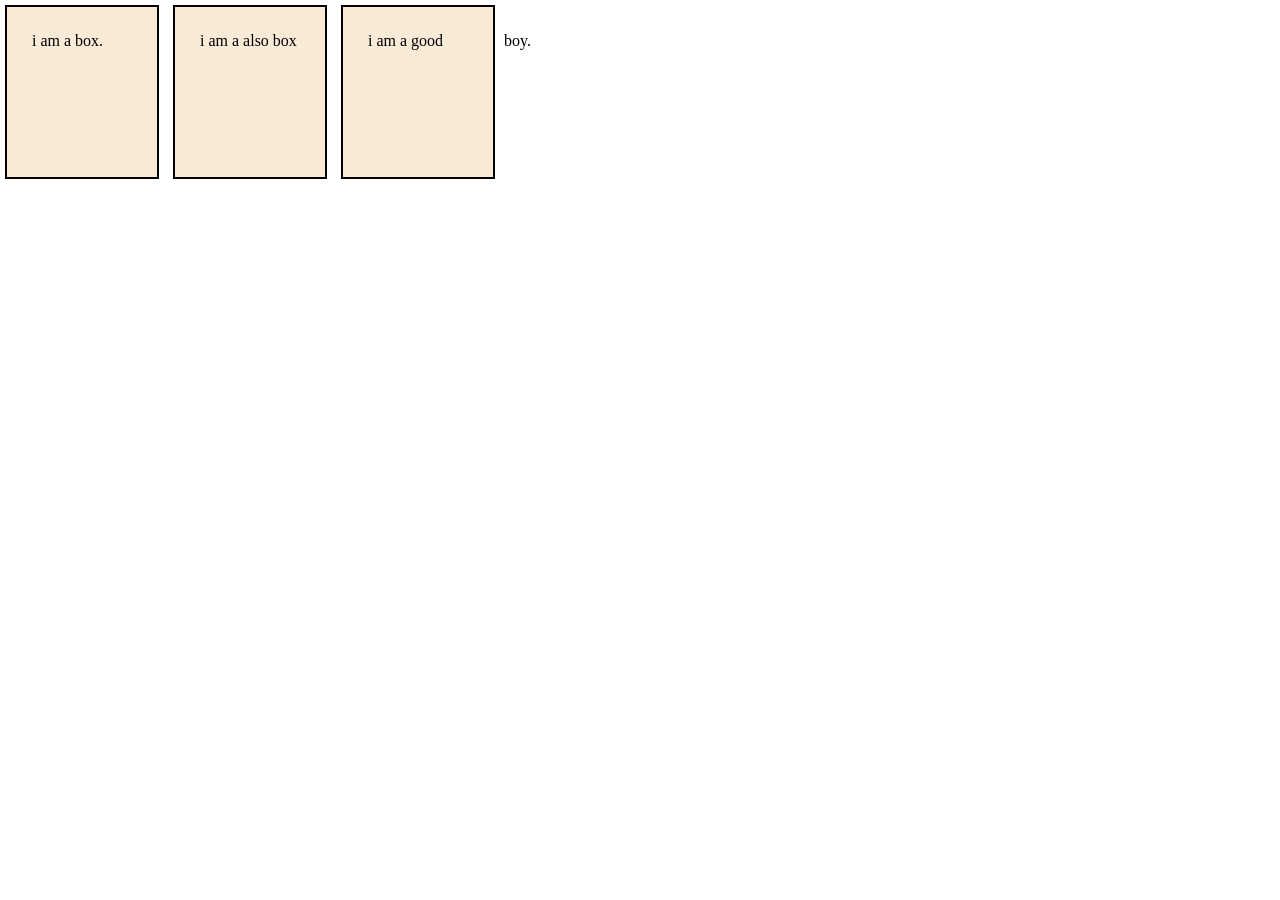
==== index.html @ 543da0b5 "css display property" ====
<!DOCTYPE html>
<html lang="en">
<head>
    <meta charset="UTF-8">
    <meta name="viewport" content="width=device-width, initial-scale=1.0">
    <title>css display property</title>
    <style>
        *{
            margin:0;
            padding:0;
        }

        .box{
            color: black;
            background-color: antiquewhite;
            border: 2px solid black;
            display: inline-block;
            padding:25px;
            margin:5px;
            width: 100px;
            height:120px;
            

        }

        .box1{
            /* display: none; */
            /* visibility: hidden; */
            /* display: flex;
            display:inline-flex;
            justify-content: center; */
            /* display: grid; */
        }

    </style>
</head>
<body>
    <div class="box box1">
        i am  a box.

    </div>
    <div class="box">
        i am a also box
    </div>
   
    <span class="box">
        i am a good
    </span>

    <span>
        boy.
    </span>
   
</body>
</html>
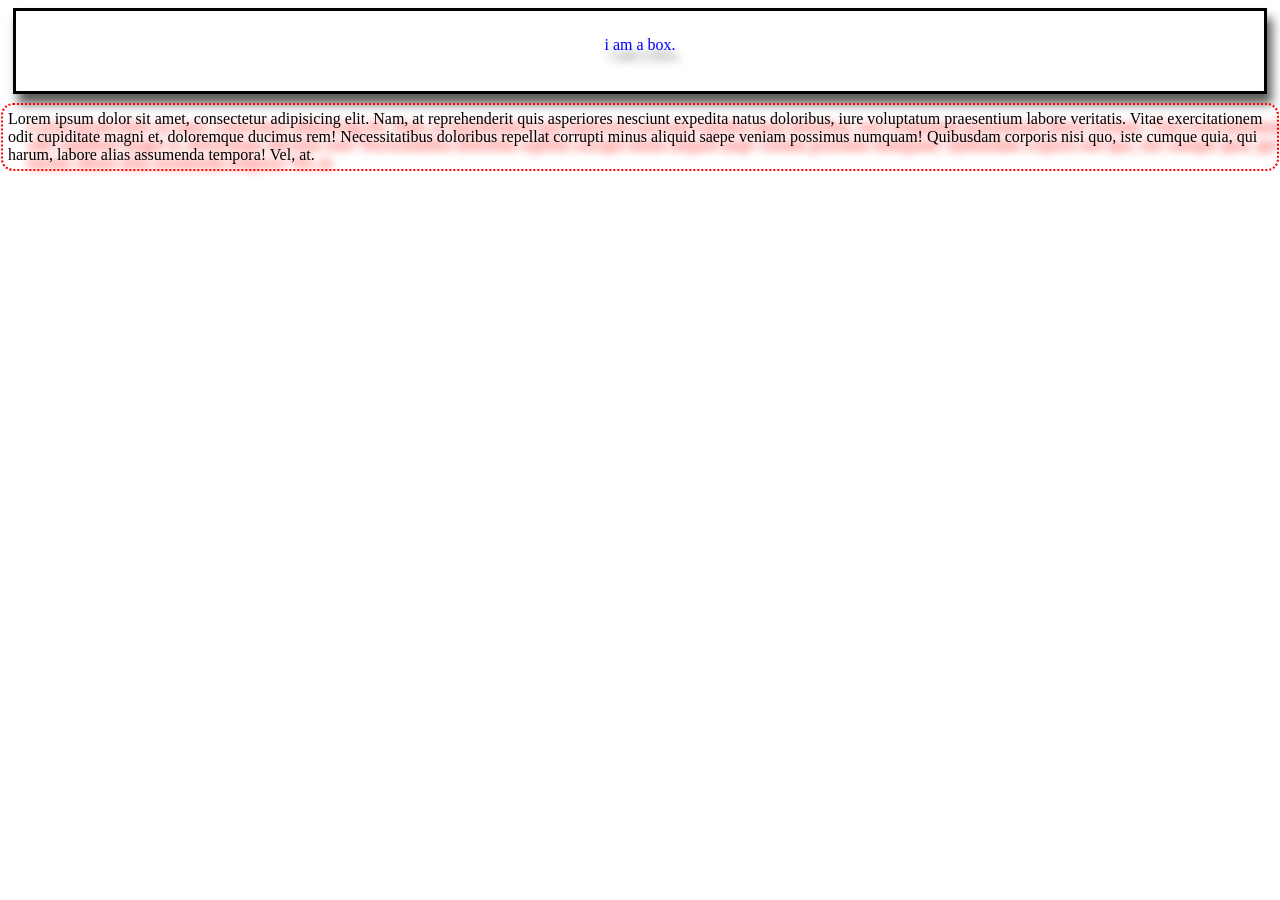
==== commit 8335ce0f: "css shadow and outline" ====
--- a/index.html
+++ b/index.html
@@ -3,53 +3,37 @@
 <head>
     <meta charset="UTF-8">
     <meta name="viewport" content="width=device-width, initial-scale=1.0">
-    <title>css display property</title>
+    <title>css shadow and outline in text and box</title>
     <style>
-        *{
-            margin:0;
-            padding:0;
+        .box{
+            color: blue;
+            /* background-color: antiquewhite; */
+            border: 3px solid black;
+            height: 30px;
+            margin: 5px;
+            padding: 25px;
+            text-align: center;
+            box-shadow: 5px 10px 10px rgb(90, 90, 89) ;
+            text-shadow: 5px 10px 10px rgb(90, 90, 89);
         }
 
-        .box{
-            color: black;
-            background-color: antiquewhite;
-            border: 2px solid black;
-            display: inline-block;
-            padding:25px;
-            margin:5px;
-            width: 100px;
-            height:120px;
-            
-
-        }
-
-        .box1{
-            /* display: none; */
-            /* visibility: hidden; */
-            /* display: flex;
-            display:inline-flex;
-            justify-content: center; */
-            /* display: grid; */
+        p{
+            text-shadow: 20px 8px 10px red ;
+            /* outline: auto; */
+            outline: 2px dotted red;
+            outline-offset: 5px;
+            border-radius: 5px;
         }
 
     </style>
 </head>
 <body>
-    <div class="box box1">
-        i am  a box.
-
+    <div class="box">
+        i am a box.
     </div>
-    <div class="box">
-        i am a also box
-    </div>
-   
-    <span class="box">
-        i am a good
-    </span>
-
-    <span>
-        boy.
-    </span>
-   
+    
+    <p>
+        Lorem ipsum dolor sit amet, consectetur adipisicing elit. Nam, at reprehenderit quis asperiores nesciunt expedita natus doloribus, iure voluptatum praesentium labore veritatis. Vitae exercitationem odit cupiditate magni et, doloremque ducimus rem! Necessitatibus doloribus repellat corrupti minus aliquid saepe veniam possimus numquam! Quibusdam corporis nisi quo, iste cumque quia, qui harum, labore alias assumenda tempora! Vel, at.
+    </p>
 </body>
 </html>
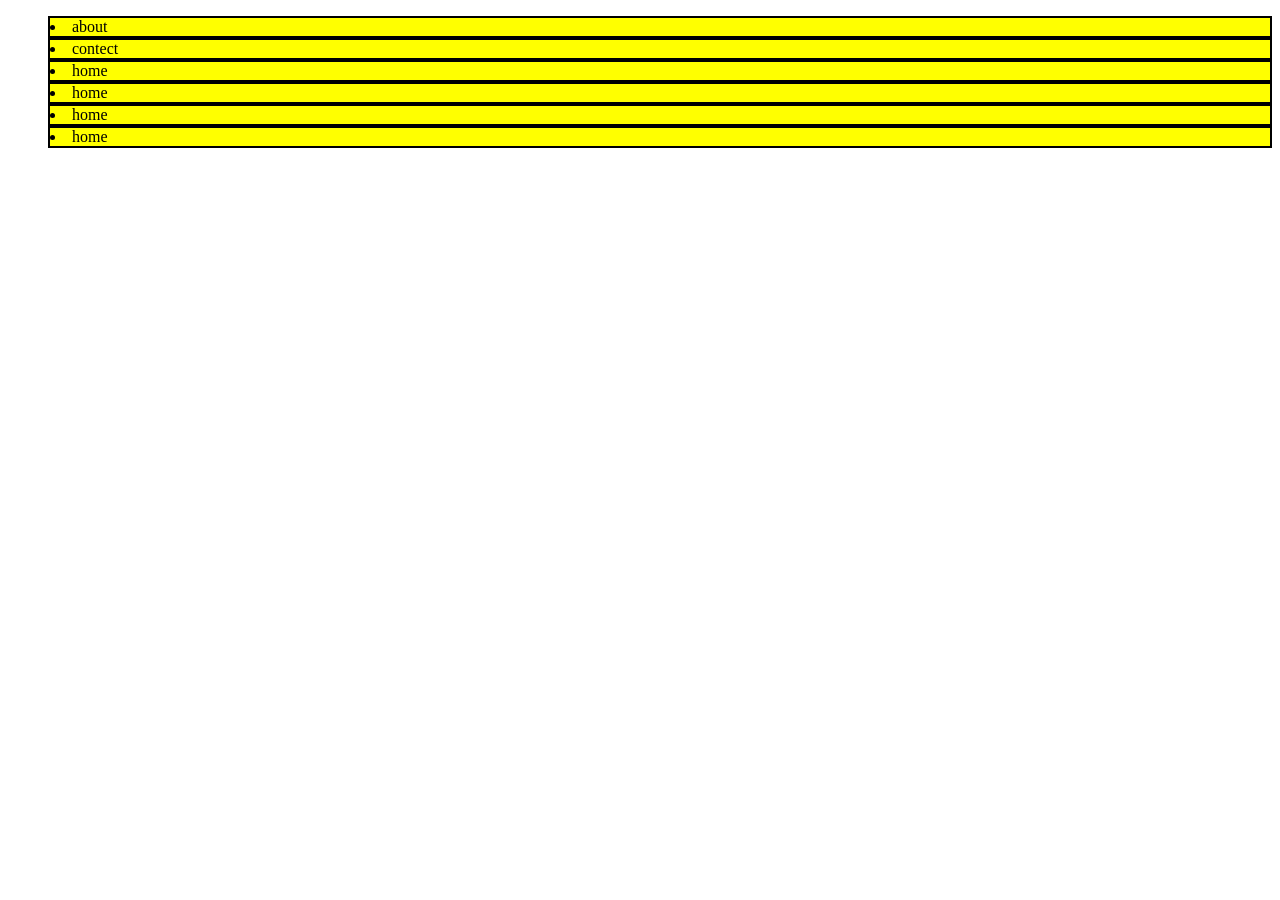
==== commit efc70954: "Add files via upload styling list using css" ====
--- a/index.html
+++ b/index.html
@@ -3,37 +3,31 @@
 <head>
     <meta charset="UTF-8">
     <meta name="viewport" content="width=device-width, initial-scale=1.0">
-    <title>css shadow and outline in text and box</title>
+    <title>styling list using css</title>
     <style>
-        .box{
-            color: blue;
-            /* background-color: antiquewhite; */
-            border: 3px solid black;
-            height: 30px;
-            margin: 5px;
-            padding: 25px;
-            text-align: center;
-            box-shadow: 5px 10px 10px rgb(90, 90, 89) ;
-            text-shadow: 5px 10px 10px rgb(90, 90, 89);
-        }
-
-        p{
-            text-shadow: 20px 8px 10px red ;
-            /* outline: auto; */
-            outline: 2px dotted red;
-            outline-offset: 5px;
-            border-radius: 5px;
+        nav ul li{
+            /* list-style: devanagari; */
+            /* list-style-type:" -😘- "; */
+            background-color: yellow;
+            list-style-position:inside;
+            border: 2px solid black;
+            /* list-style-image:url("HULK.jpeg") ; */
         }
 
     </style>
 </head>
 <body>
-    <div class="box">
-        i am a box.
-    </div>
+    <nav>
+        <ul>
+            <li>about</li>
+            <li>contect</li>
+            <li>home</li>
+            <li>home</li>
+            <li>home</li>
+            <li>home</li>
+            
+        </ul>
+    </nav>
     
-    <p>
-        Lorem ipsum dolor sit amet, consectetur adipisicing elit. Nam, at reprehenderit quis asperiores nesciunt expedita natus doloribus, iure voluptatum praesentium labore veritatis. Vitae exercitationem odit cupiditate magni et, doloremque ducimus rem! Necessitatibus doloribus repellat corrupti minus aliquid saepe veniam possimus numquam! Quibusdam corporis nisi quo, iste cumque quia, qui harum, labore alias assumenda tempora! Vel, at.
-    </p>
 </body>
 </html>
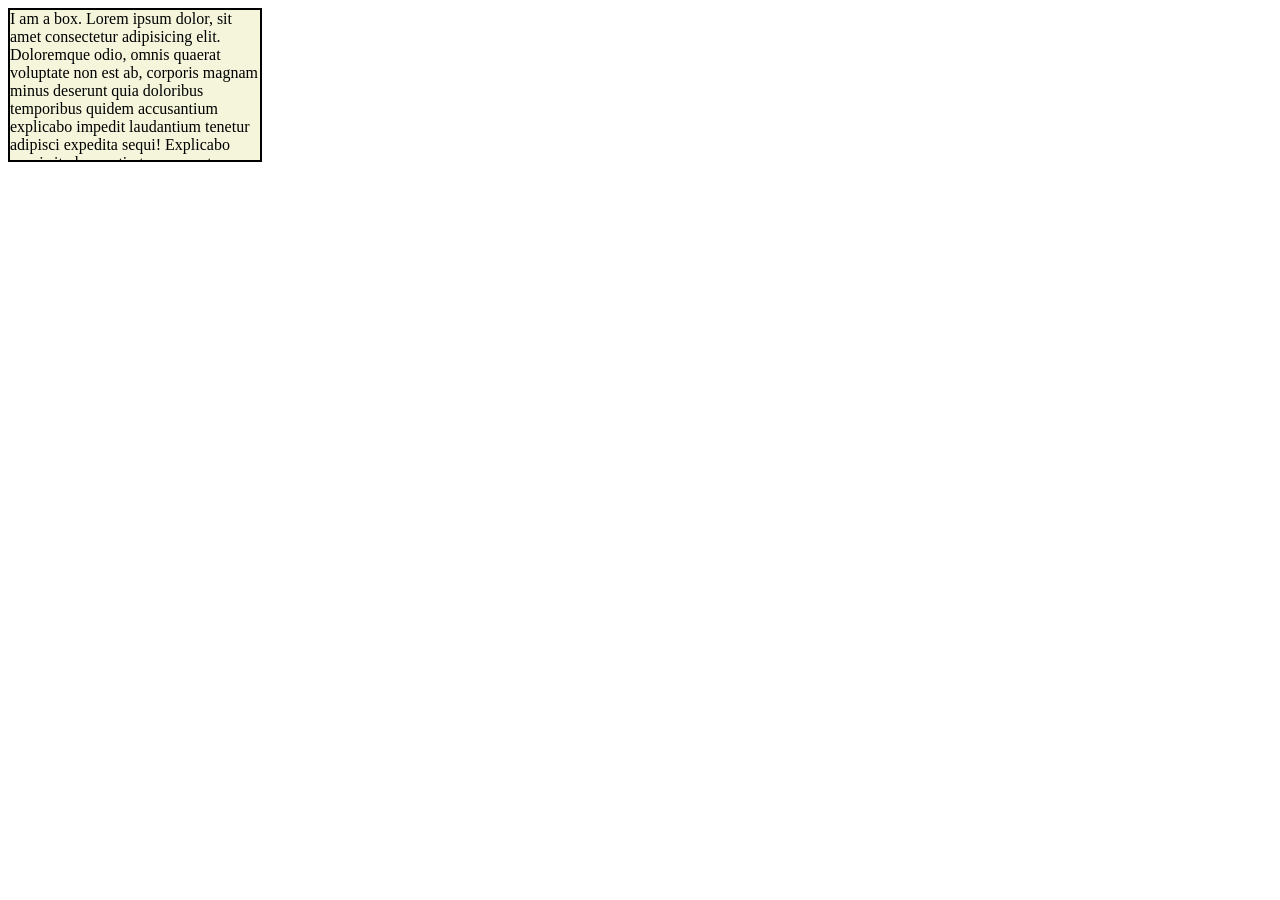
==== commit 41fbdd60: "text overflow" ====
--- a/index.html
+++ b/index.html
@@ -3,31 +3,36 @@
 <head>
     <meta charset="UTF-8">
     <meta name="viewport" content="width=device-width, initial-scale=1.0">
-    <title>styling list using css</title>
+    <title>text overflow</title>
     <style>
-        nav ul li{
-            /* list-style: devanagari; */
-            /* list-style-type:" -😘- "; */
-            background-color: yellow;
-            list-style-position:inside;
+        .box{
             border: 2px solid black;
-            /* list-style-image:url("HULK.jpeg") ; */
+            background-color: beige;
+            height: 150px;
+            width: 250px;
+
+            /* overflow: scroll; */
+            /* white-space: nowrap; */
+            /* text-overflow: ellipsis;  */
+
+
+            /* overflow: auto; */
+            /* overflow:clip; */
+            /* overflow:hidden; */
+            
+            overflow: auto;
+            /* overflow-y: scroll;
+            overflow-x: hidden; */
+            overflow: hidden scroll;
+
         }
 
     </style>
 </head>
 <body>
-    <nav>
-        <ul>
-            <li>about</li>
-            <li>contect</li>
-            <li>home</li>
-            <li>home</li>
-            <li>home</li>
-            <li>home</li>
-            
-        </ul>
-    </nav>
+    <div class="box">
+        I am a box. Lorem ipsum dolor, sit amet consectetur adipisicing elit. Doloremque odio, omnis quaerat voluptate non est ab, corporis magnam minus deserunt quia doloribus temporibus quidem accusantium explicabo impedit laudantium tenetur adipisci expedita sequi! Explicabo quasi sit obcaecati ut consequatur animi sapiente nobis necessitatibus, ea labore perferendis. Lorem ipsum dolor sit amet consectetur adipisicing elit. Quae natus quas, quidem quia neque minima. Nulla distinctio praesentium ex ipsum animi, fugiat, debitis porro dolor sequi non consectetur. Ab optio eum, sit iure iusto a accusantium soluta sequi cupiditate qui hic obcaecati, earum ex numquam!
+    </div>
     
 </body>
 </html>
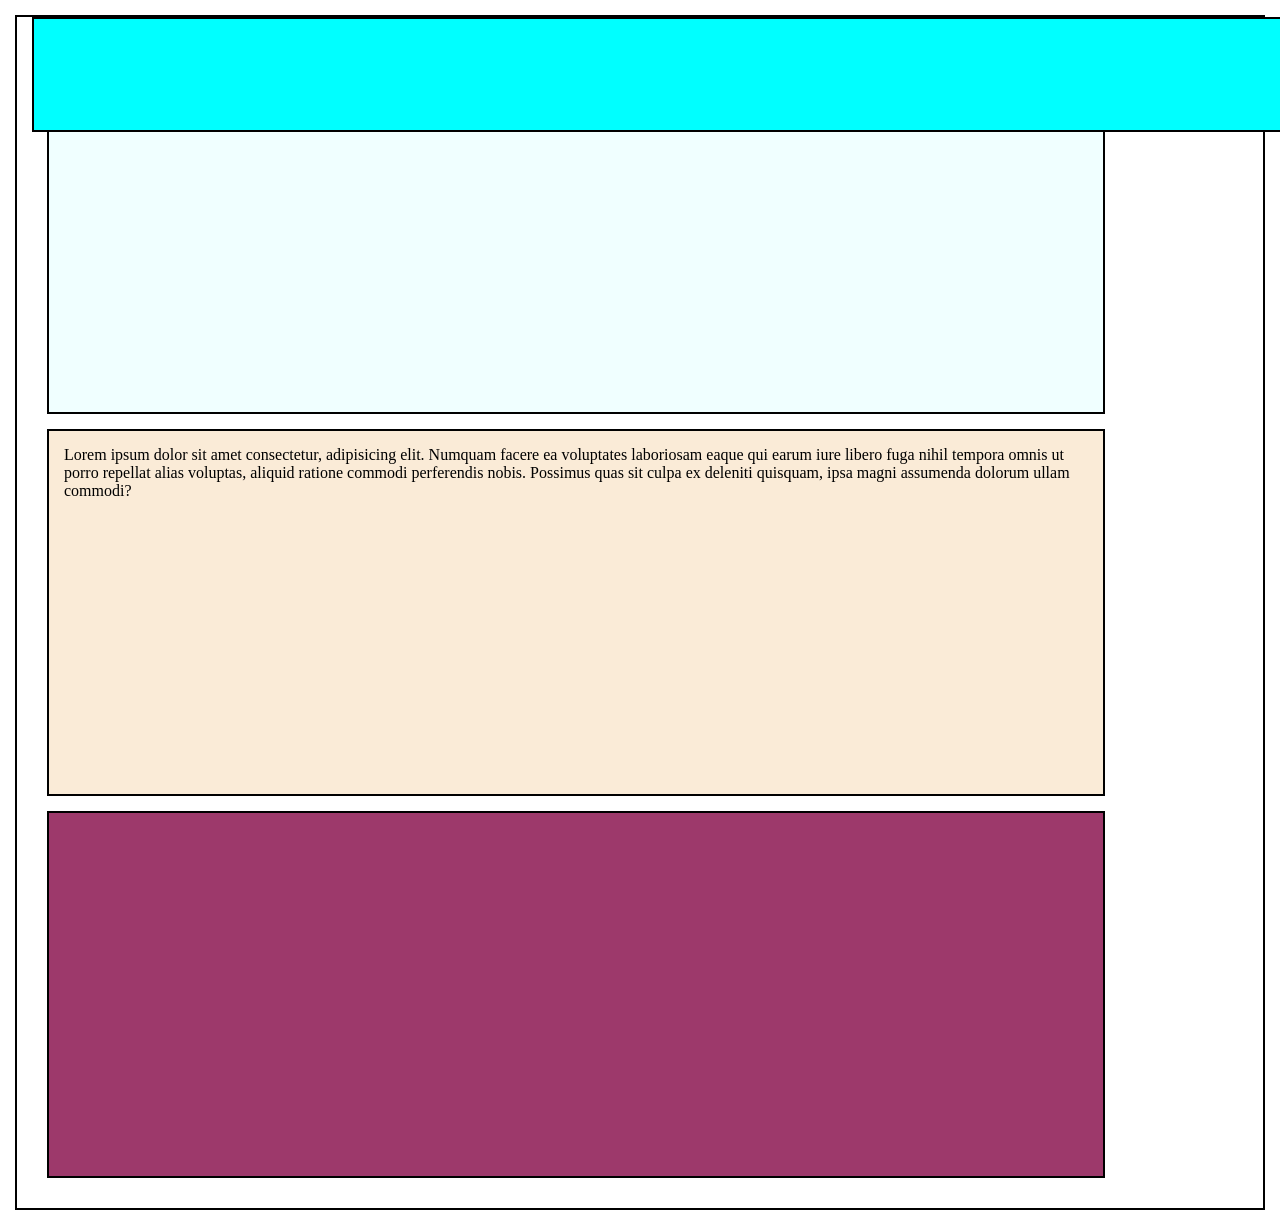
==== commit 98b680d1: "css position property" ====
--- a/index.html
+++ b/index.html
@@ -1,38 +1,99 @@
 <!DOCTYPE html>
 <html lang="en">
+
 <head>
     <meta charset="UTF-8">
     <meta name="viewport" content="width=device-width, initial-scale=1.0">
-    <title>text overflow</title>
+    <title>position property</title>
     <style>
-        .box{
+        * {
+            margin: 0;
+            padding: 0;
+        }
+        
+        .box {
             border: 2px solid black;
-            background-color: beige;
-            height: 150px;
-            width: 250px;
+            height: 333px;
+            width: 80vw;
+            margin: 15px;
+            padding: 15px;
+        }
 
-            /* overflow: scroll; */
-            /* white-space: nowrap; */
-            /* text-overflow: ellipsis;  */
+        .parents{
+            /* height: 750px; */
+            border: 2px solid black;
+            margin: 15px;
+            padding: 15px;
+
+            /* transform, filter or perspective property can also make an element appear as positioned */
+            /* position: absolute; */
+            /* position: relative; */
+            /* transform: translate(0); */
+            /* filter: invert(0); */
+            perspective: 0;
+        }
 
 
-            /* overflow: auto; */
-            /* overflow:clip; */
-            /* overflow:hidden; */
-            
-            overflow: auto;
-            /* overflow-y: scroll;
-            overflow-x: hidden; */
-            overflow: hidden scroll;
+        .box1 {
+            background-color: aqua;
+            /* z-index: 1; */
+            /* z-index: 0; */
+            /* top: 2px; */
+            /* left: 3px; */
+            /* position: sticky; */
+            height: 111px;
+            width: 100%;
+            margin: 0;
+            padding: 0;
+            position: absolute;
+            top: 0px ;
+        }
 
+        .box2 {
+            background-color:azure;
+            /* position: absolute; */
+            /* top: -110px; */
+            /* left: 25px; */
+            /* bottom: 25px; */
+        }
+
+        .box3 {
+            background-color:antiquewhite;
+            /* position: fixed;
+            bottom: 0px;
+            right: 140px;
+            height: 111px; */
+        }
+
+        .box4 {
+            background-color: rgb(157, 57, 107);
         }
 
     </style>
 </head>
+
 <body>
-    <div class="box">
-        I am a box. Lorem ipsum dolor, sit amet consectetur adipisicing elit. Doloremque odio, omnis quaerat voluptate non est ab, corporis magnam minus deserunt quia doloribus temporibus quidem accusantium explicabo impedit laudantium tenetur adipisci expedita sequi! Explicabo quasi sit obcaecati ut consequatur animi sapiente nobis necessitatibus, ea labore perferendis. Lorem ipsum dolor sit amet consectetur adipisicing elit. Quae natus quas, quidem quia neque minima. Nulla distinctio praesentium ex ipsum animi, fugiat, debitis porro dolor sequi non consectetur. Ab optio eum, sit iure iusto a accusantium soluta sequi cupiditate qui hic obcaecati, earum ex numquam!
+    <div class="parents">
+
+        <div class="box box1">
+            
+        </div>
+
+        <div class="box box2">
+
+        </div>
+
+        <div class="box box3">
+            Lorem ipsum dolor sit amet consectetur, adipisicing elit. Numquam facere ea voluptates laboriosam eaque qui earum iure libero fuga nihil tempora omnis ut porro repellat alias voluptas, aliquid ratione commodi perferendis nobis. Possimus quas sit culpa ex deleniti quisquam, ipsa magni assumenda dolorum ullam commodi?
+
+        </div>
+
+
+        <div class="box box4">
+
+        </div>
     </div>
-    
+
 </body>
+
 </html>
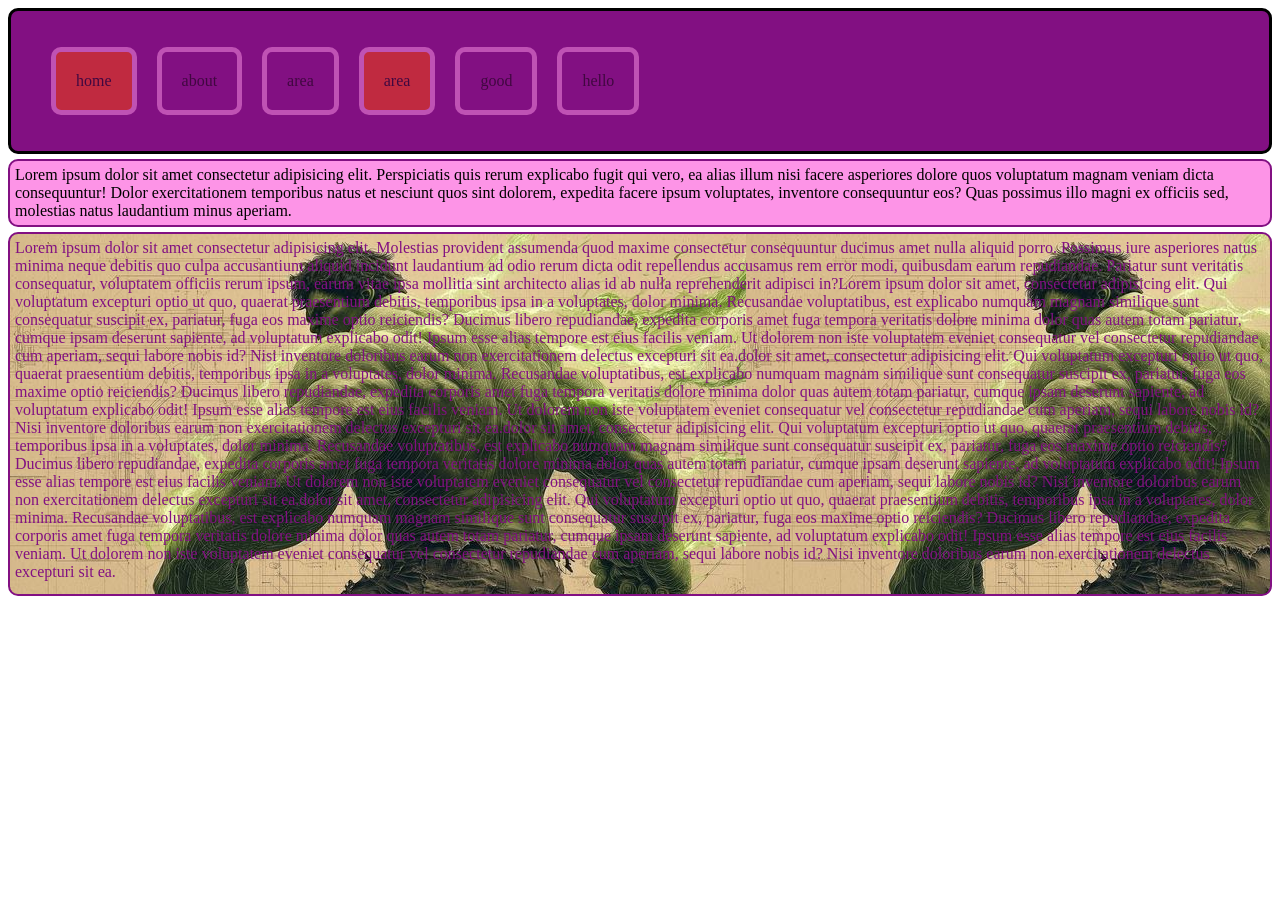
==== commit b29b15e8: "css variable" ====
--- a/index.html
+++ b/index.html
@@ -4,95 +4,90 @@
 <head>
     <meta charset="UTF-8">
     <meta name="viewport" content="width=device-width, initial-scale=1.0">
-    <title>position property</title>
+    <title>css variable</title>
     <style>
-        * {
-            margin: 0;
-            padding: 0;
-        }
-        
-        .box {
-            border: 2px solid black;
-            height: 333px;
-            width: 80vw;
-            margin: 15px;
-            padding: 15px;
+        :root{
+            --color:rgb(130, 16, 130);
+            --seccolor:rgb(253, 148, 231);
         }
 
-        .parents{
-            /* height: 750px; */
-            border: 2px solid black;
-            margin: 15px;
-            padding: 15px;
-
-            /* transform, filter or perspective property can also make an element appear as positioned */
-            /* position: absolute; */
-            /* position: relative; */
-            /* transform: translate(0); */
-            /* filter: invert(0); */
-            perspective: 0;
+        ul{
+            display: flex;
         }
 
+        ul li{
+            opacity:0.5;
+            list-style: none;
+            margin: 20px;
+            padding: 20px;
+            margin-left: 0px;
+            border: 5px solid var(--seccolor);
+            border-radius: 10px;
+    
+        } 
 
-        .box1 {
-            background-color: aqua;
-            /* z-index: 1; */
-            /* z-index: 0; */
-            /* top: 2px; */
-            /* left: 3px; */
-            /* position: sticky; */
-            height: 111px;
-            width: 100%;
-            margin: 0;
-            padding: 0;
-            position: absolute;
-            top: 0px ;
+        ul li:first-child{
+            --color:orangered;
+            background-color: var(--color);
         }
 
-        .box2 {
-            background-color:azure;
-            /* position: absolute; */
-            /* top: -110px; */
-            /* left: 25px; */
-            /* bottom: 25px; */
+        ul li:nth-child(4){
+            --color:orangered;
+            background-color: var(--color);
         }
 
-        .box3 {
-            background-color:antiquewhite;
-            /* position: fixed;
-            bottom: 0px;
-            right: 140px;
-            height: 111px; */
+        .box1{
+            background-color:var(--color);
+            border: 3px solid black;
+            border-radius: 10px;
         }
 
-        .box4 {
-            background-color: rgb(157, 57, 107);
+        .box2{
+            background-color:var(--seccolor);
+            border: 2px solid var(--color);
+            margin-top: 5px;
+            padding:5px;
+            border-radius: 10px;
         }
 
+        .me{
+            background-color: var(--seccolor);
+            color: var(--color);
+            border: 2px solid var(--color);
+            margin-top: 5px;
+            padding:5px;
+            border-radius: 10px;
+            background-image: url(HULK.jpeg);
+            height: 350px;
+        }
     </style>
 </head>
 
 <body>
-    <div class="parents">
+    <div class="box1">
+        <ul>
+            <li>home</li>
+            <li>about</li>
+            <li>area</li>
+            <li>area</li>
+            <li>good</li
+            ><li>hello</li>
 
-        <div class="box box1">
-            
-        </div>
+        </ul>
+    </div>
 
-        <div class="box box2">
+    <div class="box2">
+        Lorem ipsum dolor sit amet consectetur adipisicing elit. Perspiciatis quis rerum explicabo fugit qui vero, ea
+        alias illum nisi facere asperiores dolore quos voluptatum magnam veniam dicta consequuntur! Dolor exercitationem
+        temporibus natus et nesciunt quos sint dolorem, expedita facere ipsum voluptates, inventore consequuntur eos?
+        Quas possimus illo magni ex officiis sed, molestias natus laudantium minus aperiam.
 
-        </div>
+    </div>
 
-        <div class="box box3">
-            Lorem ipsum dolor sit amet consectetur, adipisicing elit. Numquam facere ea voluptates laboriosam eaque qui earum iure libero fuga nihil tempora omnis ut porro repellat alias voluptas, aliquid ratione commodi perferendis nobis. Possimus quas sit culpa ex deleniti quisquam, ipsa magni assumenda dolorum ullam commodi?
+    <div class="me">
+        Lorem ipsum dolor sit amet consectetur adipisicing elit. Molestias provident assumenda quod maxime consectetur consequuntur ducimus amet nulla aliquid porro. Possimus iure asperiores natus minima neque debitis quo culpa accusantium aliquid incidunt laudantium ad odio rerum dicta odit repellendus accusamus rem error modi, quibusdam earum repudiandae. Pariatur sunt veritatis consequatur, voluptatem officiis rerum ipsum, earum vitae ipsa mollitia sint architecto alias id ab nulla reprehenderit adipisci in?Lorem ipsum dolor sit amet, consectetur adipisicing elit. Qui voluptatum excepturi optio ut quo, quaerat praesentium debitis, temporibus ipsa in a voluptates, dolor minima. Recusandae voluptatibus, est explicabo numquam magnam similique sunt consequatur suscipit ex, pariatur, fuga eos maxime optio reiciendis? Ducimus libero repudiandae, expedita corporis amet fuga tempora veritatis dolore minima dolor quas autem totam pariatur, cumque ipsam deserunt sapiente, ad voluptatum explicabo odit! Ipsum esse alias tempore est eius facilis veniam. Ut dolorem non iste voluptatem eveniet consequatur vel consectetur repudiandae cum aperiam, sequi labore nobis id? Nisi inventore doloribus earum non exercitationem delectus excepturi sit ea.dolor sit amet, consectetur adipisicing elit. Qui voluptatum excepturi optio ut quo, quaerat praesentium debitis, temporibus ipsa in a voluptates, dolor minima. Recusandae voluptatibus, est explicabo numquam magnam similique sunt consequatur suscipit ex, pariatur, fuga eos maxime optio reiciendis? Ducimus libero repudiandae, expedita corporis amet fuga tempora veritatis dolore minima dolor quas autem totam pariatur, cumque ipsam deserunt sapiente, ad voluptatum explicabo odit! Ipsum esse alias tempore est eius facilis veniam. Ut dolorem non iste voluptatem eveniet consequatur vel consectetur repudiandae cum aperiam, sequi labore nobis id? Nisi inventore doloribus earum non exercitationem delectus excepturi sit ea.dolor sit amet, consectetur adipisicing elit. Qui voluptatum excepturi optio ut quo, quaerat praesentium debitis, temporibus ipsa in a voluptates, dolor minima. Recusandae voluptatibus, est explicabo numquam magnam similique sunt consequatur suscipit ex, pariatur, fuga eos maxime optio reiciendis? Ducimus libero repudiandae, expedita corporis amet fuga tempora veritatis dolore minima dolor quas autem totam pariatur, cumque ipsam deserunt sapiente, ad voluptatum explicabo odit! Ipsum esse alias tempore est eius facilis veniam. Ut dolorem non iste voluptatem eveniet consequatur vel consectetur repudiandae cum aperiam, sequi labore nobis id? Nisi inventore doloribus earum non exercitationem delectus excepturi sit ea.dolor sit amet, consectetur adipisicing elit. Qui voluptatum excepturi optio ut quo, quaerat praesentium debitis, temporibus ipsa in a voluptates, dolor minima. Recusandae voluptatibus, est explicabo numquam magnam similique sunt consequatur suscipit ex, pariatur, fuga eos maxime optio reiciendis? Ducimus libero repudiandae, expedita corporis amet fuga tempora veritatis dolore minima dolor quas autem totam pariatur, cumque ipsam deserunt sapiente, ad voluptatum explicabo odit! Ipsum esse alias tempore est eius facilis veniam. Ut dolorem non iste voluptatem eveniet consequatur vel consectetur repudiandae cum aperiam, sequi labore nobis id? Nisi inventore doloribus earum non exercitationem delectus excepturi sit ea.
+    </div>
 
-        </div>
-
-
-        <div class="box box4">
-
-        </div>
-    </div>
 
 </body>
 
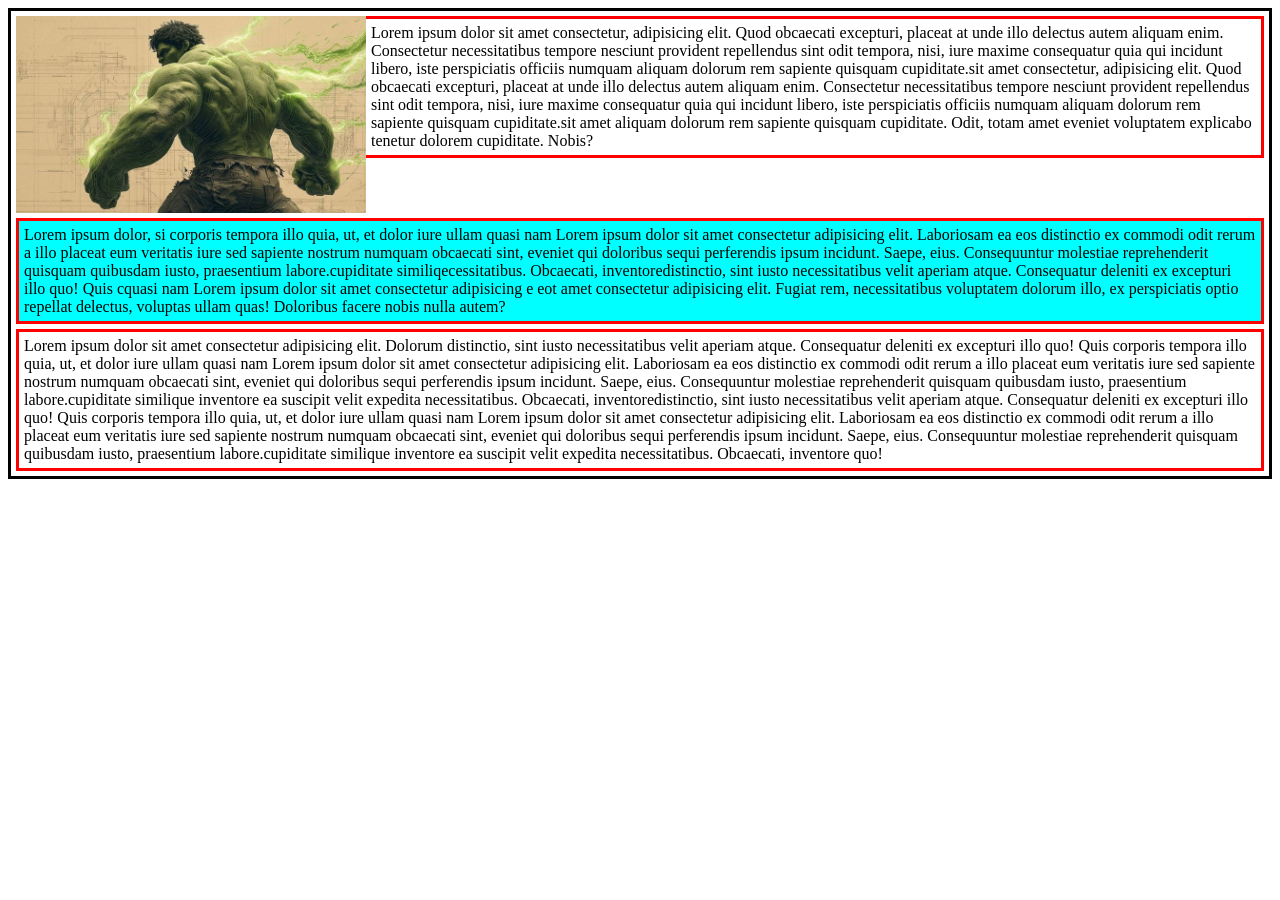
==== commit 4666658a: "css flote and clear" ====
--- a/index.html
+++ b/index.html
@@ -1,94 +1,42 @@
 <!DOCTYPE html>
 <html lang="en">
-
 <head>
     <meta charset="UTF-8">
     <meta name="viewport" content="width=device-width, initial-scale=1.0">
-    <title>css variable</title>
+    <title>css float and clear</title>
     <style>
-        :root{
-            --color:rgb(130, 16, 130);
-            --seccolor:rgb(253, 148, 231);
+        .cards{
+            border: 3px solid black;
+            display: flow-root;
+
         }
 
-        ul{
-            display: flex;
+        .card{
+            margin: 5px;
+            padding: 5px;
+            border: 3px solid red;
+        }
+        img{
+            float: left;
+            padding: 5px;
+        }
+        .card:nth-child(3){
+            background-color: aqua;
+            clear: left;
+            clear: both;
         }
 
-        ul li{
-            opacity:0.5;
-            list-style: none;
-            margin: 20px;
-            padding: 20px;
-            margin-left: 0px;
-            border: 5px solid var(--seccolor);
-            border-radius: 10px;
-    
-        } 
-
-        ul li:first-child{
-            --color:orangered;
-            background-color: var(--color);
-        }
-
-        ul li:nth-child(4){
-            --color:orangered;
-            background-color: var(--color);
-        }
-
-        .box1{
-            background-color:var(--color);
-            border: 3px solid black;
-            border-radius: 10px;
-        }
-
-        .box2{
-            background-color:var(--seccolor);
-            border: 2px solid var(--color);
-            margin-top: 5px;
-            padding:5px;
-            border-radius: 10px;
-        }
-
-        .me{
-            background-color: var(--seccolor);
-            color: var(--color);
-            border: 2px solid var(--color);
-            margin-top: 5px;
-            padding:5px;
-            border-radius: 10px;
-            background-image: url(HULK.jpeg);
-            height: 350px;
-        }
     </style>
 </head>
-
 <body>
-    <div class="box1">
-        <ul>
-            <li>home</li>
-            <li>about</li>
-            <li>area</li>
-            <li>area</li>
-            <li>good</li
-            ><li>hello</li>
-
-        </ul>
+    <div class="cards">
+        <img src="HULK.jpeg" alt="" width="350px">
+        <div class="card">
+            Lorem ipsum dolor  sit amet consectetur, adipisicing elit. Quod obcaecati excepturi, placeat at unde illo delectus autem aliquam enim. Consectetur necessitatibus tempore nesciunt provident repellendus sint odit tempora, nisi, iure maxime consequatur quia qui incidunt libero, iste perspiciatis officiis numquam aliquam dolorum rem sapiente quisquam cupiditate.sit amet consectetur, adipisicing elit. Quod obcaecati excepturi, placeat at unde illo delectus autem aliquam enim. Consectetur necessitatibus tempore nesciunt provident repellendus sint odit tempora, nisi, iure maxime consequatur quia qui incidunt libero, iste perspiciatis officiis numquam aliquam dolorum rem sapiente quisquam cupiditate.sit amet aliquam dolorum rem sapiente quisquam cupiditate. Odit, totam amet eveniet voluptatem explicabo tenetur dolorem cupiditate. Nobis?
+        </div>
+        <div class="card">Lorem ipsum dolor, si corporis tempora illo quia, ut, et dolor iure ullam quasi nam  Lorem ipsum dolor sit amet consectetur adipisicing elit. Laboriosam ea eos distinctio ex commodi odit rerum a illo placeat eum veritatis iure sed sapiente nostrum numquam obcaecati sint, eveniet qui doloribus sequi perferendis ipsum incidunt. Saepe, eius. Consequuntur molestiae reprehenderit quisquam quibusdam iusto, praesentium labore.cupiditate similiqecessitatibus. Obcaecati, inventoredistinctio, sint iusto necessitatibus velit aperiam atque. Consequatur deleniti ex excepturi illo quo! Quis cquasi nam  Lorem ipsum dolor sit amet consectetur adipisicing e eot amet consectetur adipisicing elit. Fugiat rem, necessitatibus voluptatem dolorum illo, ex perspiciatis optio repellat delectus, voluptas ullam quas! Doloribus facere nobis nulla autem?</div>
+        <div class="card">Lorem ipsum dolor sit amet consectetur adipisicing elit. Dolorum distinctio, sint iusto necessitatibus velit aperiam atque. Consequatur deleniti ex excepturi illo quo! Quis corporis tempora illo quia, ut, et dolor iure ullam quasi nam  Lorem ipsum dolor sit amet consectetur adipisicing elit. Laboriosam ea eos distinctio ex commodi odit rerum a illo placeat eum veritatis iure sed sapiente nostrum numquam obcaecati sint, eveniet qui doloribus sequi perferendis ipsum incidunt. Saepe, eius. Consequuntur molestiae reprehenderit quisquam quibusdam iusto, praesentium labore.cupiditate similique inventore ea suscipit velit expedita necessitatibus. Obcaecati, inventoredistinctio, sint iusto necessitatibus velit aperiam atque. Consequatur deleniti ex excepturi illo quo! Quis corporis tempora illo quia, ut, et dolor iure ullam quasi nam  Lorem ipsum dolor sit amet consectetur adipisicing elit. Laboriosam ea eos distinctio ex commodi odit rerum a illo placeat eum veritatis iure sed sapiente nostrum numquam obcaecati sint, eveniet qui doloribus sequi perferendis ipsum incidunt. Saepe, eius. Consequuntur molestiae reprehenderit quisquam quibusdam iusto, praesentium labore.cupiditate similique inventore ea suscipit velit expedita necessitatibus. Obcaecati, inventore quo!</div>
     </div>
-
-    <div class="box2">
-        Lorem ipsum dolor sit amet consectetur adipisicing elit. Perspiciatis quis rerum explicabo fugit qui vero, ea
-        alias illum nisi facere asperiores dolore quos voluptatum magnam veniam dicta consequuntur! Dolor exercitationem
-        temporibus natus et nesciunt quos sint dolorem, expedita facere ipsum voluptates, inventore consequuntur eos?
-        Quas possimus illo magni ex officiis sed, molestias natus laudantium minus aperiam.
-
-    </div>
-
-    <div class="me">
-        Lorem ipsum dolor sit amet consectetur adipisicing elit. Molestias provident assumenda quod maxime consectetur consequuntur ducimus amet nulla aliquid porro. Possimus iure asperiores natus minima neque debitis quo culpa accusantium aliquid incidunt laudantium ad odio rerum dicta odit repellendus accusamus rem error modi, quibusdam earum repudiandae. Pariatur sunt veritatis consequatur, voluptatem officiis rerum ipsum, earum vitae ipsa mollitia sint architecto alias id ab nulla reprehenderit adipisci in?Lorem ipsum dolor sit amet, consectetur adipisicing elit. Qui voluptatum excepturi optio ut quo, quaerat praesentium debitis, temporibus ipsa in a voluptates, dolor minima. Recusandae voluptatibus, est explicabo numquam magnam similique sunt consequatur suscipit ex, pariatur, fuga eos maxime optio reiciendis? Ducimus libero repudiandae, expedita corporis amet fuga tempora veritatis dolore minima dolor quas autem totam pariatur, cumque ipsam deserunt sapiente, ad voluptatum explicabo odit! Ipsum esse alias tempore est eius facilis veniam. Ut dolorem non iste voluptatem eveniet consequatur vel consectetur repudiandae cum aperiam, sequi labore nobis id? Nisi inventore doloribus earum non exercitationem delectus excepturi sit ea.dolor sit amet, consectetur adipisicing elit. Qui voluptatum excepturi optio ut quo, quaerat praesentium debitis, temporibus ipsa in a voluptates, dolor minima. Recusandae voluptatibus, est explicabo numquam magnam similique sunt consequatur suscipit ex, pariatur, fuga eos maxime optio reiciendis? Ducimus libero repudiandae, expedita corporis amet fuga tempora veritatis dolore minima dolor quas autem totam pariatur, cumque ipsam deserunt sapiente, ad voluptatum explicabo odit! Ipsum esse alias tempore est eius facilis veniam. Ut dolorem non iste voluptatem eveniet consequatur vel consectetur repudiandae cum aperiam, sequi labore nobis id? Nisi inventore doloribus earum non exercitationem delectus excepturi sit ea.dolor sit amet, consectetur adipisicing elit. Qui voluptatum excepturi optio ut quo, quaerat praesentium debitis, temporibus ipsa in a voluptates, dolor minima. Recusandae voluptatibus, est explicabo numquam magnam similique sunt consequatur suscipit ex, pariatur, fuga eos maxime optio reiciendis? Ducimus libero repudiandae, expedita corporis amet fuga tempora veritatis dolore minima dolor quas autem totam pariatur, cumque ipsam deserunt sapiente, ad voluptatum explicabo odit! Ipsum esse alias tempore est eius facilis veniam. Ut dolorem non iste voluptatem eveniet consequatur vel consectetur repudiandae cum aperiam, sequi labore nobis id? Nisi inventore doloribus earum non exercitationem delectus excepturi sit ea.dolor sit amet, consectetur adipisicing elit. Qui voluptatum excepturi optio ut quo, quaerat praesentium debitis, temporibus ipsa in a voluptates, dolor minima. Recusandae voluptatibus, est explicabo numquam magnam similique sunt consequatur suscipit ex, pariatur, fuga eos maxime optio reiciendis? Ducimus libero repudiandae, expedita corporis amet fuga tempora veritatis dolore minima dolor quas autem totam pariatur, cumque ipsam deserunt sapiente, ad voluptatum explicabo odit! Ipsum esse alias tempore est eius facilis veniam. Ut dolorem non iste voluptatem eveniet consequatur vel consectetur repudiandae cum aperiam, sequi labore nobis id? Nisi inventore doloribus earum non exercitationem delectus excepturi sit ea.
-    </div>
-
-
+    
 </body>
-
 </html>
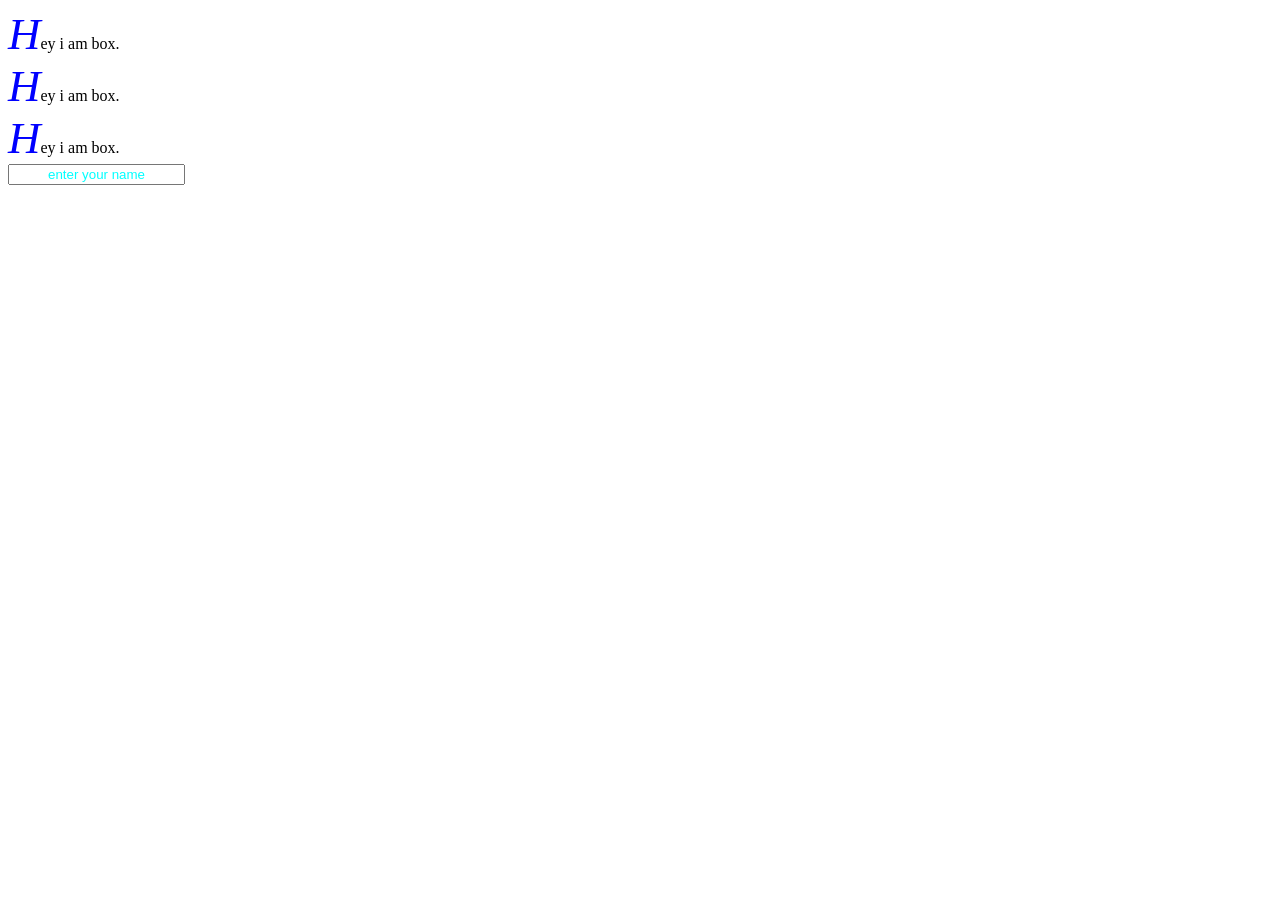
==== commit c45e226b: "selectors" ====
--- a/index.html
+++ b/index.html
@@ -1,42 +1,113 @@
 <!DOCTYPE html>
 <html lang="en">
+
 <head>
     <meta charset="UTF-8">
     <meta name="viewport" content="width=device-width, initial-scale=1.0">
-    <title>css float and clear</title>
+    <title>css more on selectors</title>
     <style>
-        .cards{
-            border: 3px solid black;
-            display: flow-root;
+        /* .box:nth-child(1) {
+            background-color: aqua;
+        } */
 
+        .box::first-letter {
+            color: blue;
+            font-size: 45px;
+            font-style:oblique;
         }
+        
+        /* .box::first-line {
+            color: blue;
+        } */
 
-        .card{
+        /* .boxes *{
+            color: blue;
+            background-color: antiquewhite;
+            border: 2px solid black;
             margin: 5px;
             padding: 5px;
-            border: 3px solid red;
-        }
-        img{
-            float: left;
-            padding: 5px;
-        }
-        .card:nth-child(3){
-            background-color: aqua;
-            clear: left;
-            clear: both;
-        }
+        } */
+
+
+        /* p, a, .box, [data-color="primary"]{
+            margin:45px;
+            padding-top:45px;
+
+        } */
+
+
+
+
+        /* .box:nth-child(odd){
+            background-color: cadetblue;
+        } */
+        /* es me odd box ka background change ho jata hai */
+
+
+
+
+
+       /* .box:nth-last-child(1){
+        background-color: chocolate;
+       } */
+
+
+
+
+
+       /* .boxes::before{
+        content: "mohit is a good boy.";
+        color:blue;
+        background-color: bisque;
+       } */
+
+
+
+
+       /* .boxes::after{
+        content: "how are you miss.";
+        color: brown;
+        background-color: antiquewhite;
+       } */
+
+
+       /* .boxes::selection{
+        color: rgb(236, 4, 4);
+       } */
+
+       ::selection{
+        background-color: rgb(6, 6, 39);
+        color: aqua;
+       }
+
+       input::placeholder{
+        color: aqua;
+        /* background-color: blueviolet; */
+        /* padding: 0px; */
+        text-align: center;
+       }
+
 
     </style>
 </head>
+
 <body>
-    <div class="cards">
-        <img src="HULK.jpeg" alt="" width="350px">
-        <div class="card">
-            Lorem ipsum dolor  sit amet consectetur, adipisicing elit. Quod obcaecati excepturi, placeat at unde illo delectus autem aliquam enim. Consectetur necessitatibus tempore nesciunt provident repellendus sint odit tempora, nisi, iure maxime consequatur quia qui incidunt libero, iste perspiciatis officiis numquam aliquam dolorum rem sapiente quisquam cupiditate.sit amet consectetur, adipisicing elit. Quod obcaecati excepturi, placeat at unde illo delectus autem aliquam enim. Consectetur necessitatibus tempore nesciunt provident repellendus sint odit tempora, nisi, iure maxime consequatur quia qui incidunt libero, iste perspiciatis officiis numquam aliquam dolorum rem sapiente quisquam cupiditate.sit amet aliquam dolorum rem sapiente quisquam cupiditate. Odit, totam amet eveniet voluptatem explicabo tenetur dolorem cupiditate. Nobis?
+    <div  class="boxes">
+        <div data-color="primary"class="box">
+            Hey i am box.
         </div>
-        <div class="card">Lorem ipsum dolor, si corporis tempora illo quia, ut, et dolor iure ullam quasi nam  Lorem ipsum dolor sit amet consectetur adipisicing elit. Laboriosam ea eos distinctio ex commodi odit rerum a illo placeat eum veritatis iure sed sapiente nostrum numquam obcaecati sint, eveniet qui doloribus sequi perferendis ipsum incidunt. Saepe, eius. Consequuntur molestiae reprehenderit quisquam quibusdam iusto, praesentium labore.cupiditate similiqecessitatibus. Obcaecati, inventoredistinctio, sint iusto necessitatibus velit aperiam atque. Consequatur deleniti ex excepturi illo quo! Quis cquasi nam  Lorem ipsum dolor sit amet consectetur adipisicing e eot amet consectetur adipisicing elit. Fugiat rem, necessitatibus voluptatem dolorum illo, ex perspiciatis optio repellat delectus, voluptas ullam quas! Doloribus facere nobis nulla autem?</div>
-        <div class="card">Lorem ipsum dolor sit amet consectetur adipisicing elit. Dolorum distinctio, sint iusto necessitatibus velit aperiam atque. Consequatur deleniti ex excepturi illo quo! Quis corporis tempora illo quia, ut, et dolor iure ullam quasi nam  Lorem ipsum dolor sit amet consectetur adipisicing elit. Laboriosam ea eos distinctio ex commodi odit rerum a illo placeat eum veritatis iure sed sapiente nostrum numquam obcaecati sint, eveniet qui doloribus sequi perferendis ipsum incidunt. Saepe, eius. Consequuntur molestiae reprehenderit quisquam quibusdam iusto, praesentium labore.cupiditate similique inventore ea suscipit velit expedita necessitatibus. Obcaecati, inventoredistinctio, sint iusto necessitatibus velit aperiam atque. Consequatur deleniti ex excepturi illo quo! Quis corporis tempora illo quia, ut, et dolor iure ullam quasi nam  Lorem ipsum dolor sit amet consectetur adipisicing elit. Laboriosam ea eos distinctio ex commodi odit rerum a illo placeat eum veritatis iure sed sapiente nostrum numquam obcaecati sint, eveniet qui doloribus sequi perferendis ipsum incidunt. Saepe, eius. Consequuntur molestiae reprehenderit quisquam quibusdam iusto, praesentium labore.cupiditate similique inventore ea suscipit velit expedita necessitatibus. Obcaecati, inventore quo!</div>
+        <div class="box">
+            Hey i am box.
+        </div>
+        <div class="box">
+            Hey i am box.
+        </div>
+
+        <input type="text" placeholder="enter your name">
     </div>
-    
+
+
+
 </body>
+
 </html>
